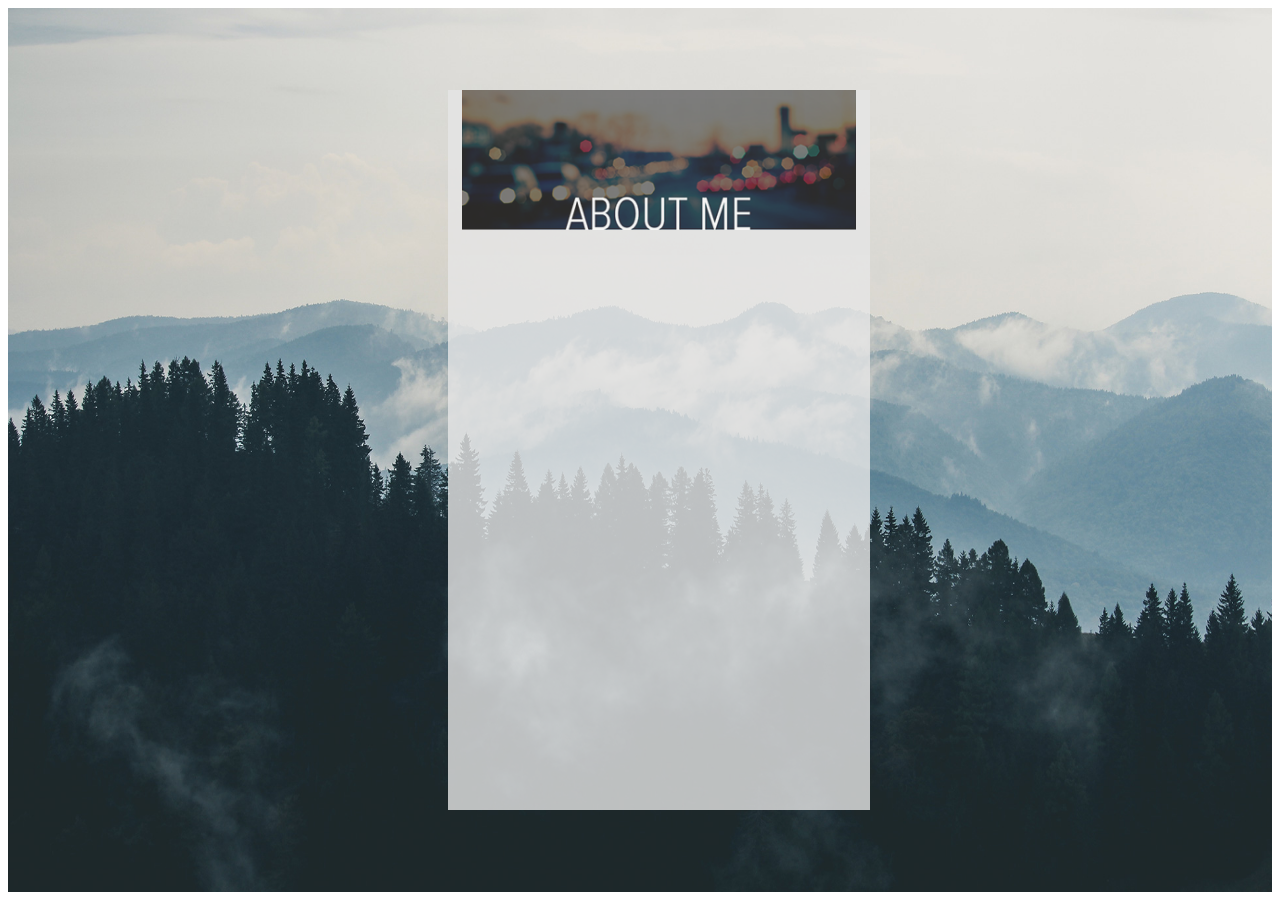
==== about.html @ 31f5ad1e "add pics in about page" ====
<html>
<head>

	<title> My Personal Web </title>
	<link rel="stylesheet" type="text/css" href="mystyle.css">
	<img src="./Image/bg2.jpg" id="bg" alt="" >
<body>
	<div class="title">
	<div style="position:absolute; top:0%; left:0%; padding-left:10px; padding-right:10px;"> <img src="./Image/about.png" width="98%" height="20%"> 
	
	</div>


</body>
</head>
</html>
---- mystyle.css ----
<html>
<head>
<style>
body {
    font-family:Matura MT Script Capitals;
        
         }
		 
		p.main{
          text-align:justify;
           }
		h1	{
			color: #3CB371;
			font-style: normal;
			font-family: Bodoni MT Black;
			margin-top : -20px;
			font-size: 500%;
			margin-bottom: -10px;
			}
		h2	{
			text-align:center;
			color: #00000;
			font-family: Baskerville Old Face;
			margin-bottom: 15px;
			font-size: 300%;
			margin-top : -10px;
			padding-right: 10px;
			padding-left: 10px;
			}
		h4	{
			color: #00000;
			text-align: center;
			font-size: 130%;
			margin-bottom: -30px;
			padding-right: 10px;
			padding-left: 10px;
			}	
		   
		#bg {
			height: 100%;
			width: 100%;
			background-attachment: fixed;
			background-position: center;
			background-repeat: no-repeat;
			background-size: cover;
			}
			
		 .img-circle {
			border-radius: 50%;
			}
		.title {
             position:absolute; 
             width:33%; 
             height:80%; 
             top:10%; 
			 background-color: #e6e6e6;
			 opacity: .8;
             left:35%;
             border:10px black;
             text-align:center;
			}
		 
		  .home {
			position:absolute;
			left:18%;
			width:15%;
			height: 5%;
			letter-spacing:2px;
			background-color:#e6e6e6;
			opacity: .8;
			font-weight:bold;
			font-size: 14px;
			font-family: Verdana, Arial, Helvetica, sans-serif;
			top: 10%;
			text-align:center;
             }
			 
			.about {
			position:absolute;
			left:18%;
			width:15%;
			height: 5%;
			letter-spacing:2px;
			background-color:#e6e6e6;
			opacity: .8;
			font-weight:bold;
			font-size: 14px;
			font-family: Verdana, Arial, Helvetica, sans-serif;
			top: 16%;
			text-align:center;
             }
			


</style>
</head>
</html>
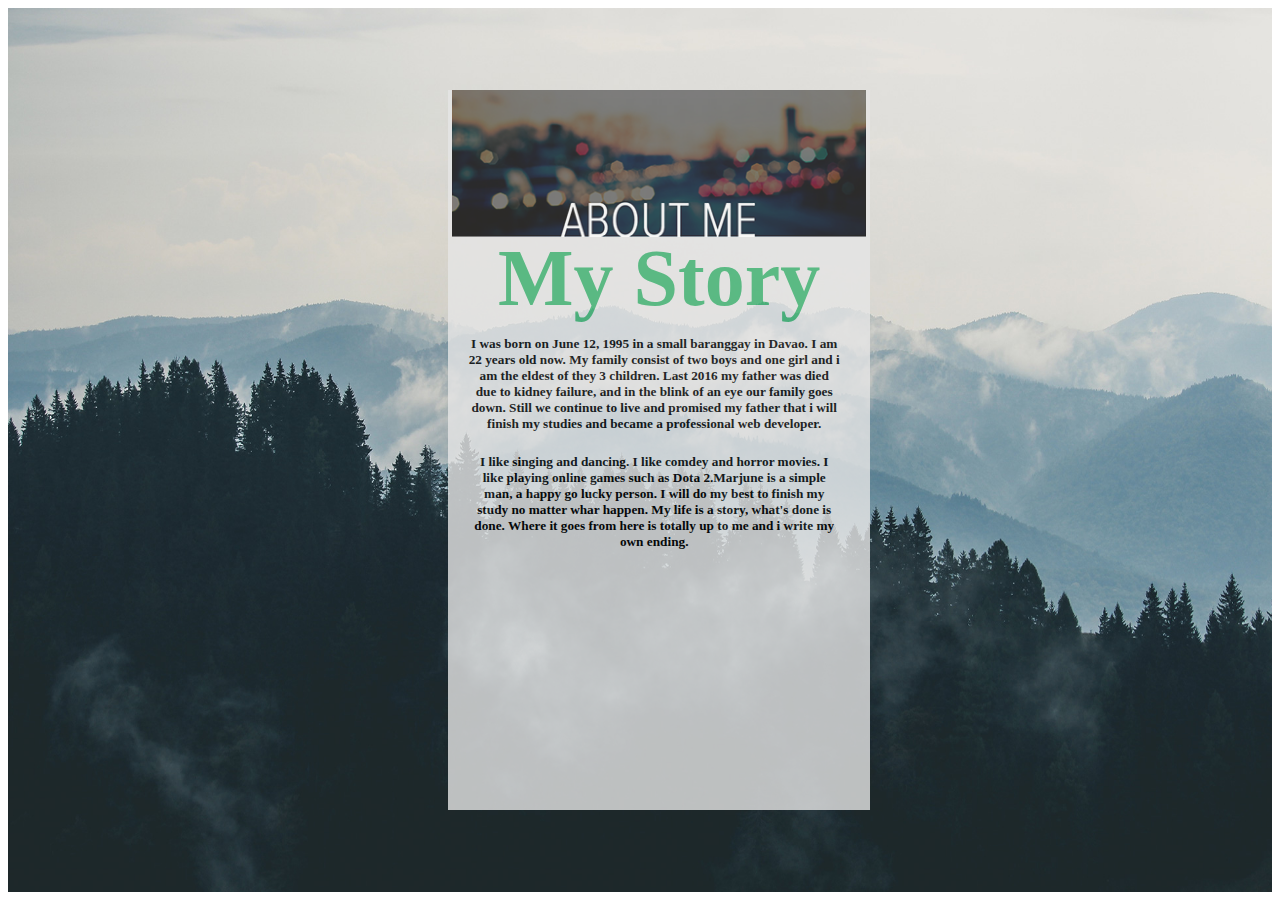
==== commit e13a5f17: "add text in about page" ====
--- a/about.html
+++ b/about.html
@@ -7,7 +7,18 @@
 <body>
 	<div class="title">
 	<div style="position:absolute; top:0%; left:0%; padding-left:10px; padding-right:10px;"> <img src="./Image/about.png" width="98%" height="20%"> 
-	
+	<div style="position:absolute; top:0%; left:0%;"> <img src="./Image/about.png" width="98%" height="20%"> 
+	  <p><h1>My Story</h1></p>
+	  <p><h5>I was born on June 12, 1995 in a small baranggay in Davao. I am 22 years old now. 
+			My family consist of two boys and one girl and i am the eldest of they 3 children.
+			Last 2016 my father was died due to kidney failure, and in the blink of an eye our family
+			goes down. Still we continue to live and promised my father that i will finish my studies and 
+			became a professional web developer.</h5></p>
+	  <p><h5>I like singing and dancing. I like comdey and horror movies. I like playing online games
+			such as Dota 2.Marjune is a simple man, a happy go lucky person. I will do my best
+			to finish my study no matter whar happen. My life is a story, what's done is done. Where it goes
+			from here is totally up to me and i write my own ending.</h5></p>
+	</div>
 	</div>
 
 
--- a/mystyle.css
+++ b/mystyle.css
@@ -34,7 +34,13 @@
 			margin-bottom: -30px;
 			padding-right: 10px;
 			padding-left: 10px;
-			}	
+			}
+		h5	{
+			color: #000000;
+			text-align: center;
+			padding-right: 30px;
+			padding-left: 20px;
+			}
 		   
 		#bg {
 			height: 100%;
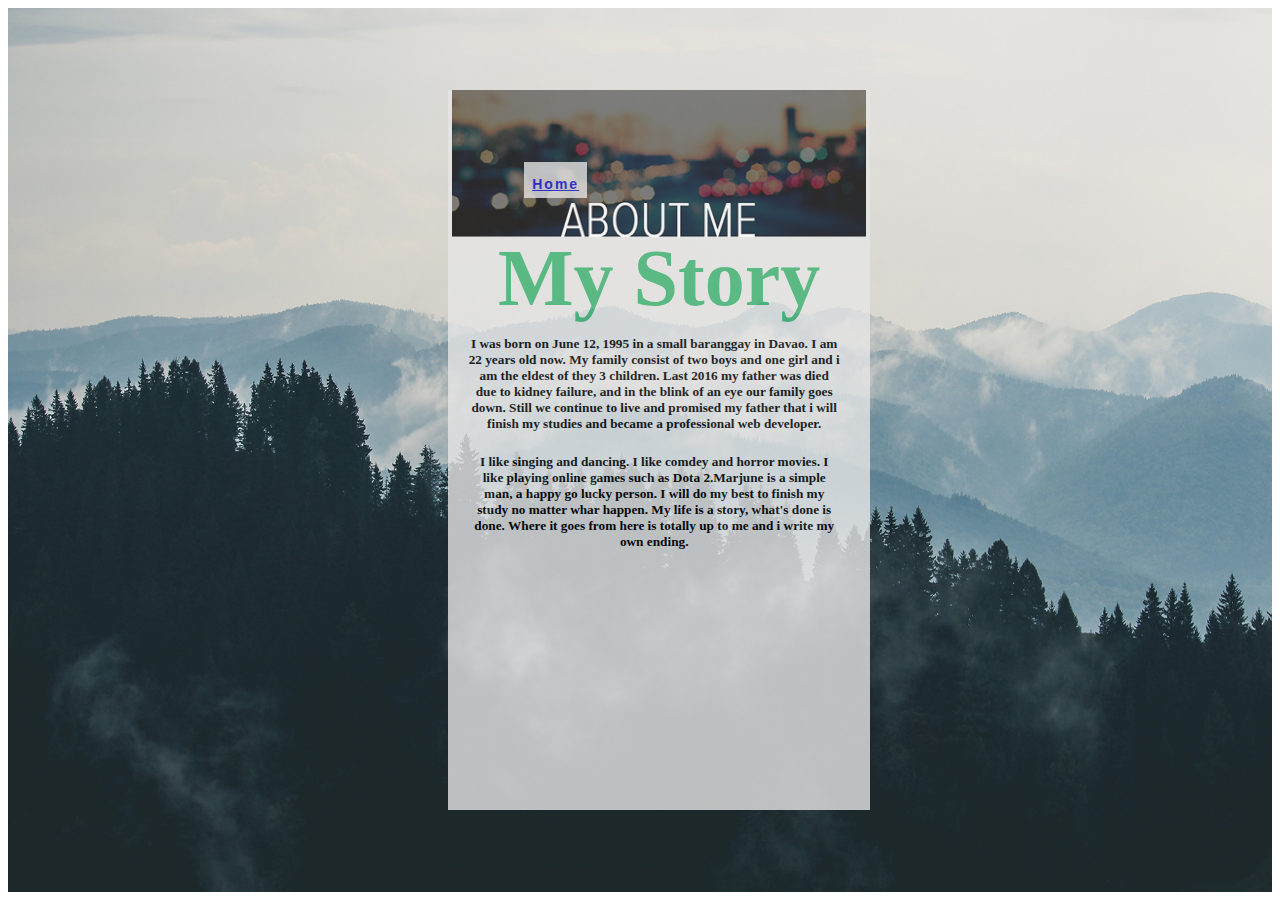
==== commit 42ab7b8d: "add home page in about page" ====
--- a/about.html
+++ b/about.html
@@ -20,6 +20,10 @@
 			from here is totally up to me and i write my own ending.</h5></p>
 	</div>
 	</div>
+	
+	<div class="home">
+       <p><a href="index.html"title="home">Home</a></p>
+    </div>
 
 
 </body>
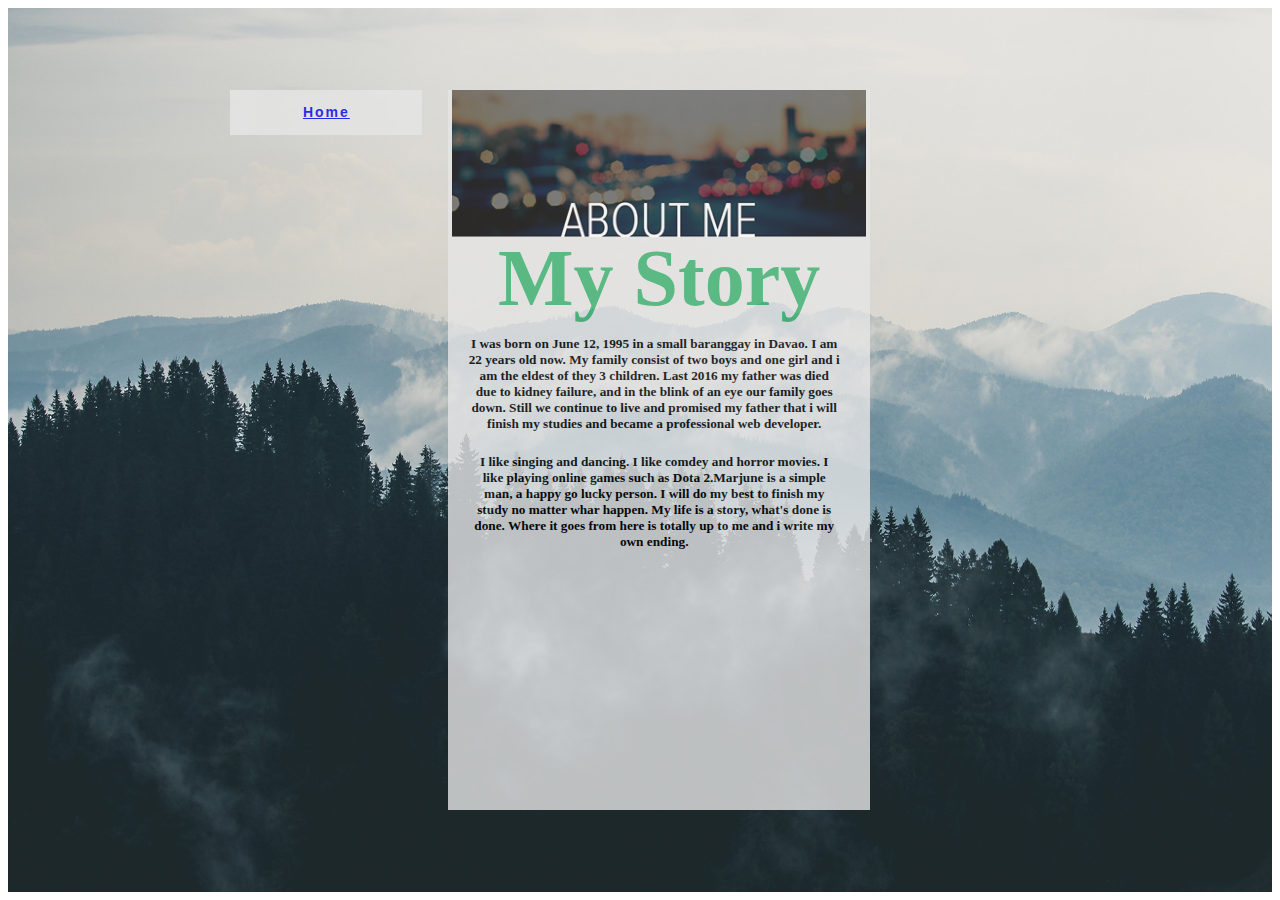
==== commit 5202d7c8: "fix my code" ====
--- a/about.html
+++ b/about.html
@@ -20,9 +20,9 @@
 			from here is totally up to me and i write my own ending.</h5></p>
 	</div>
 	</div>
-	
+	</div>
 	<div class="home">
-       <p><a href="index.html"title="home">Home</a></p>
+       <p><a href="home.html"title="home">Home</a></p>
     </div>
 
 
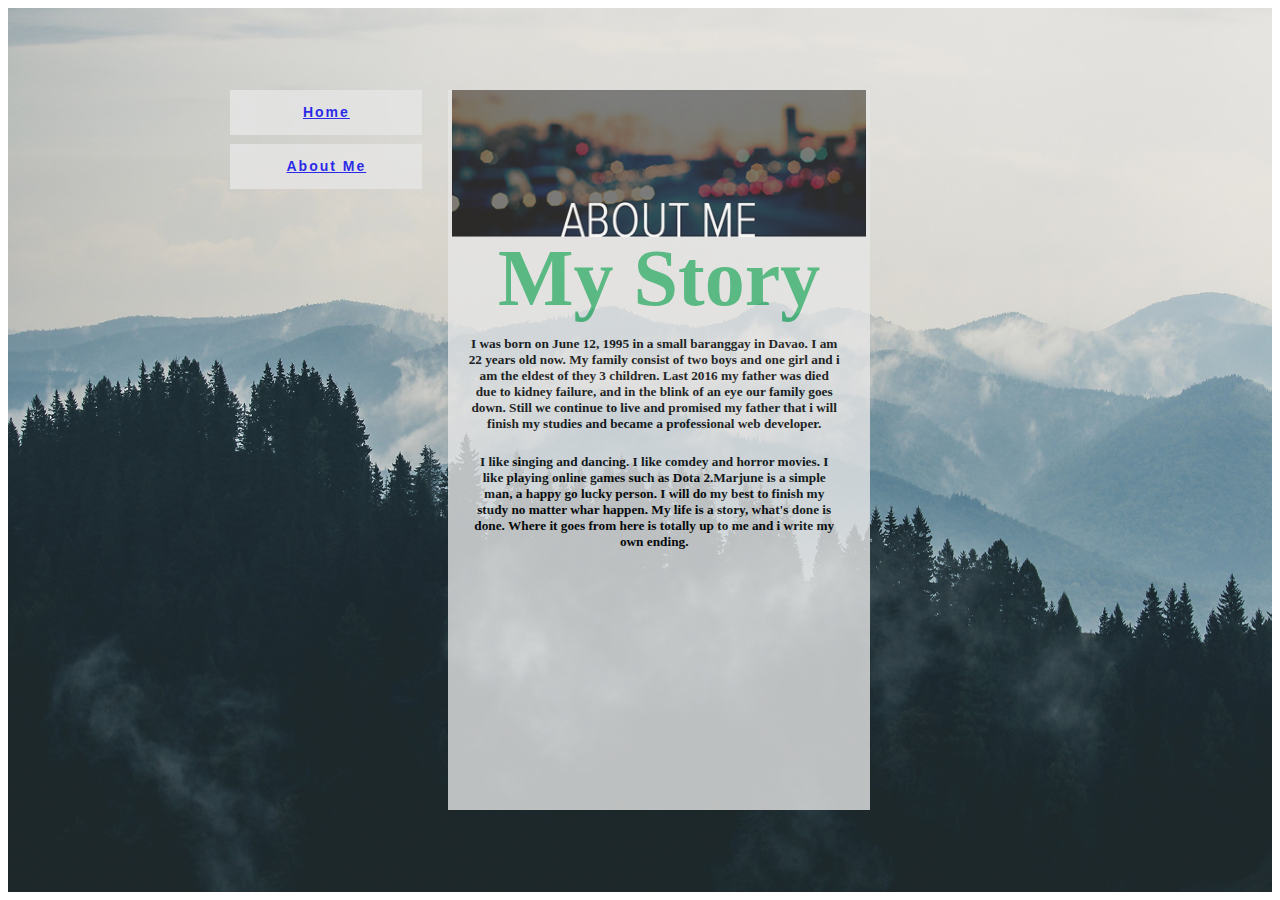
==== commit c78be9fa: "add about menu" ====
--- a/about.html
+++ b/about.html
@@ -24,6 +24,10 @@
 	<div class="home">
        <p><a href="home.html"title="home">Home</a></p>
     </div>
+	<div class="about">
+       <p><a href="about.html"title="home">About Me</a></p>
+
+    </div>
 
 
 </body>
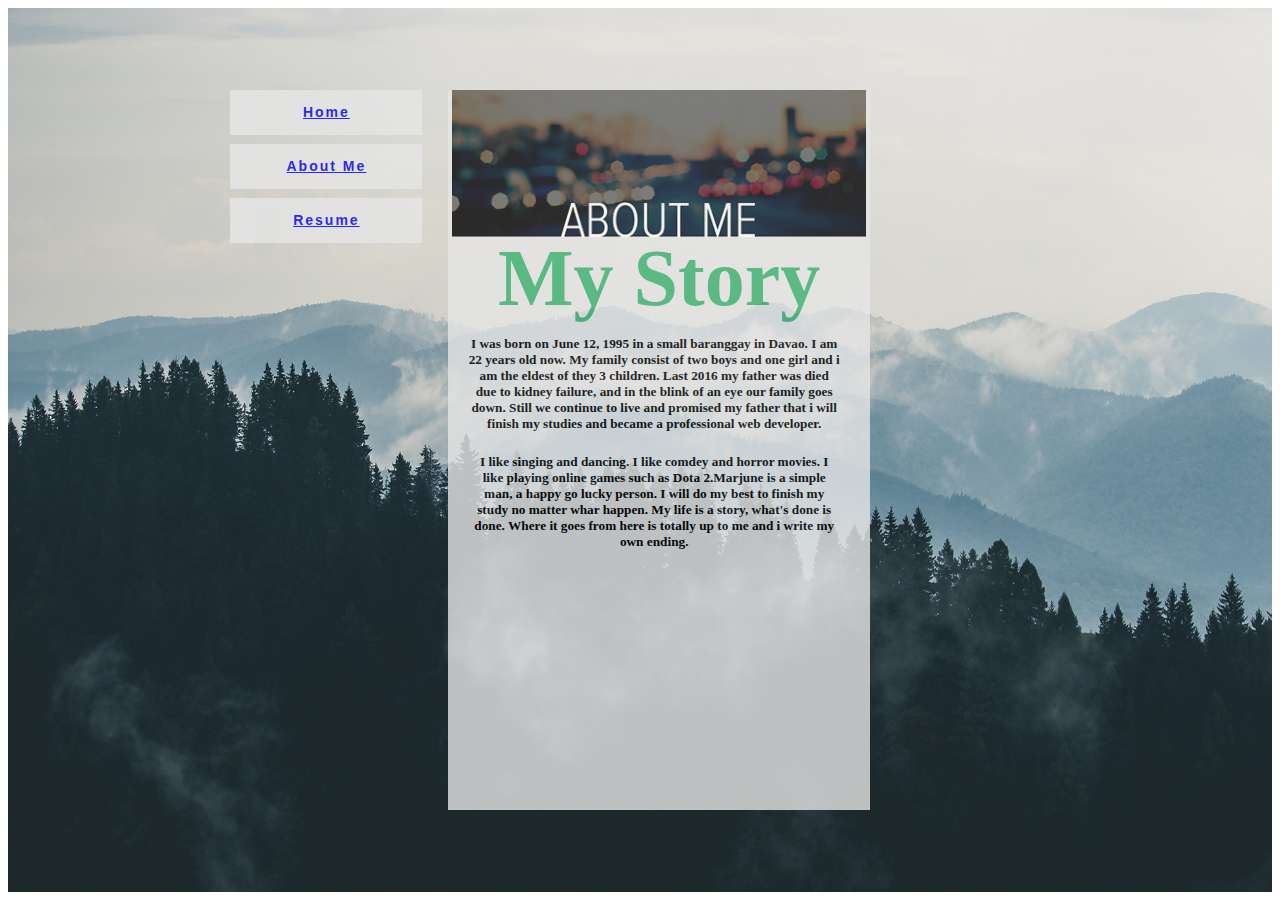
==== commit c3be5ee0: "add resume menu in about page" ====
--- a/about.html
+++ b/about.html
@@ -28,6 +28,10 @@
        <p><a href="about.html"title="home">About Me</a></p>
 
     </div>
+	<div class="resume">
+       <p><a href="resume.html"title="home">Resume</a></p>
+
+    </div>
 
 
 </body>
--- a/mystyle.css
+++ b/mystyle.css
@@ -95,6 +95,21 @@
 			top: 16%;
 			text-align:center;
              }
+			 
+			 .resume {
+			position:absolute;
+			left:18%;
+			width:15%;
+			height: 5%;
+			letter-spacing:2px;
+			background-color:#e6e6e6;
+			opacity: .8;
+			font-weight:bold;
+			font-size: 14px;
+			font-family: Verdana, Arial, Helvetica, sans-serif;
+			top: 22%;
+			text-align:center;
+             }
 			
 
 
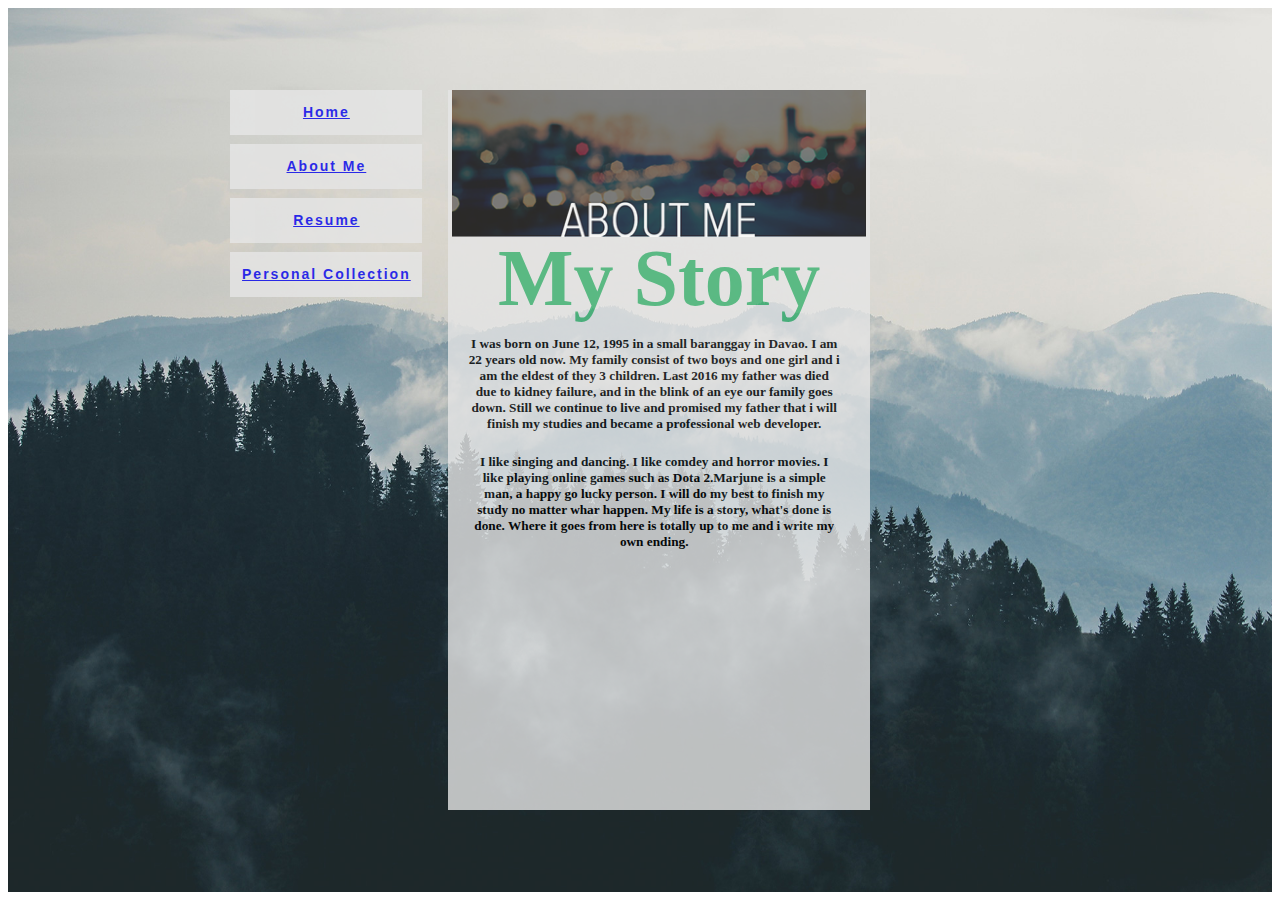
==== commit ecb34ee8: "add collection menu in about page" ====
--- a/about.html
+++ b/about.html
@@ -32,7 +32,10 @@
        <p><a href="resume.html"title="home">Resume</a></p>
 
     </div>
+	<div class="collection">
+       <p><a href="collection.html"title="home">Personal Collection</a></p>
 
+    </div>
 
 </body>
 </head>
--- a/mystyle.css
+++ b/mystyle.css
@@ -110,6 +110,20 @@
 			top: 22%;
 			text-align:center;
              }
+			 .collection {
+			position:absolute;
+			left:18%;
+			width:15%;
+			height: 5%;
+			letter-spacing:2px;
+			background-color:#e6e6e6;
+			opacity: .8;
+			font-weight:bold;
+			font-size: 14px;
+			font-family: Verdana, Arial, Helvetica, sans-serif;
+			top: 28%;
+			text-align:center;
+             }
 			
 
 
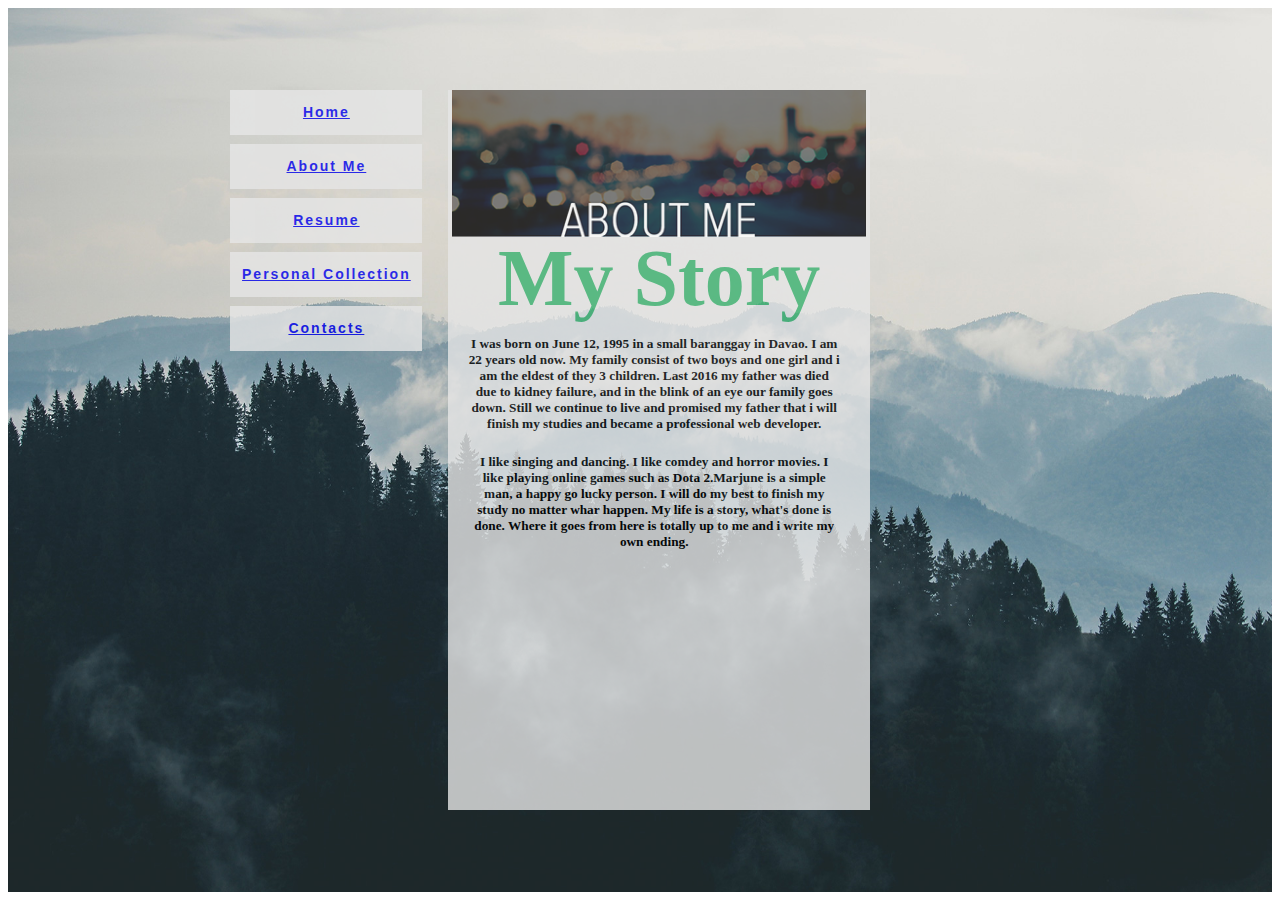
==== commit 2fd21b2e: "add contact menu in about page" ====
--- a/about.html
+++ b/about.html
@@ -36,6 +36,10 @@
        <p><a href="collection.html"title="home">Personal Collection</a></p>
 
     </div>
+	<div class="contact">
+       <p><a href="contact.html"title="home">Contacts</a></p>
+
+    </div>
 
 </body>
 </head>
--- a/mystyle.css
+++ b/mystyle.css
@@ -23,6 +23,16 @@
 			font-family: Baskerville Old Face;
 			margin-bottom: 15px;
 			font-size: 300%;
+			margin-top : -10px;
+			padding-right: 10px;
+			padding-left: 10px;
+			}
+		h6	{
+			text-align:center;
+			color: #3CB371;
+			font-family: Bodoni MT Black;
+			margin-bottom: 15px;
+			font-size: 150%;
 			margin-top : -10px;
 			padding-right: 10px;
 			padding-left: 10px;
@@ -124,6 +134,20 @@
 			top: 28%;
 			text-align:center;
              }
+			 .contact{
+			position:absolute;
+			left:18%;
+			width:15%;
+			height: 5%;
+			letter-spacing:2px;
+			background-color:#e6e6e6;
+			opacity: .8;
+			font-weight:bold;
+			font-size: 14px;
+			font-family: Verdana, Arial, Helvetica, sans-serif;
+			top: 34%;
+			text-align:center;
+             }
 			
 
 
